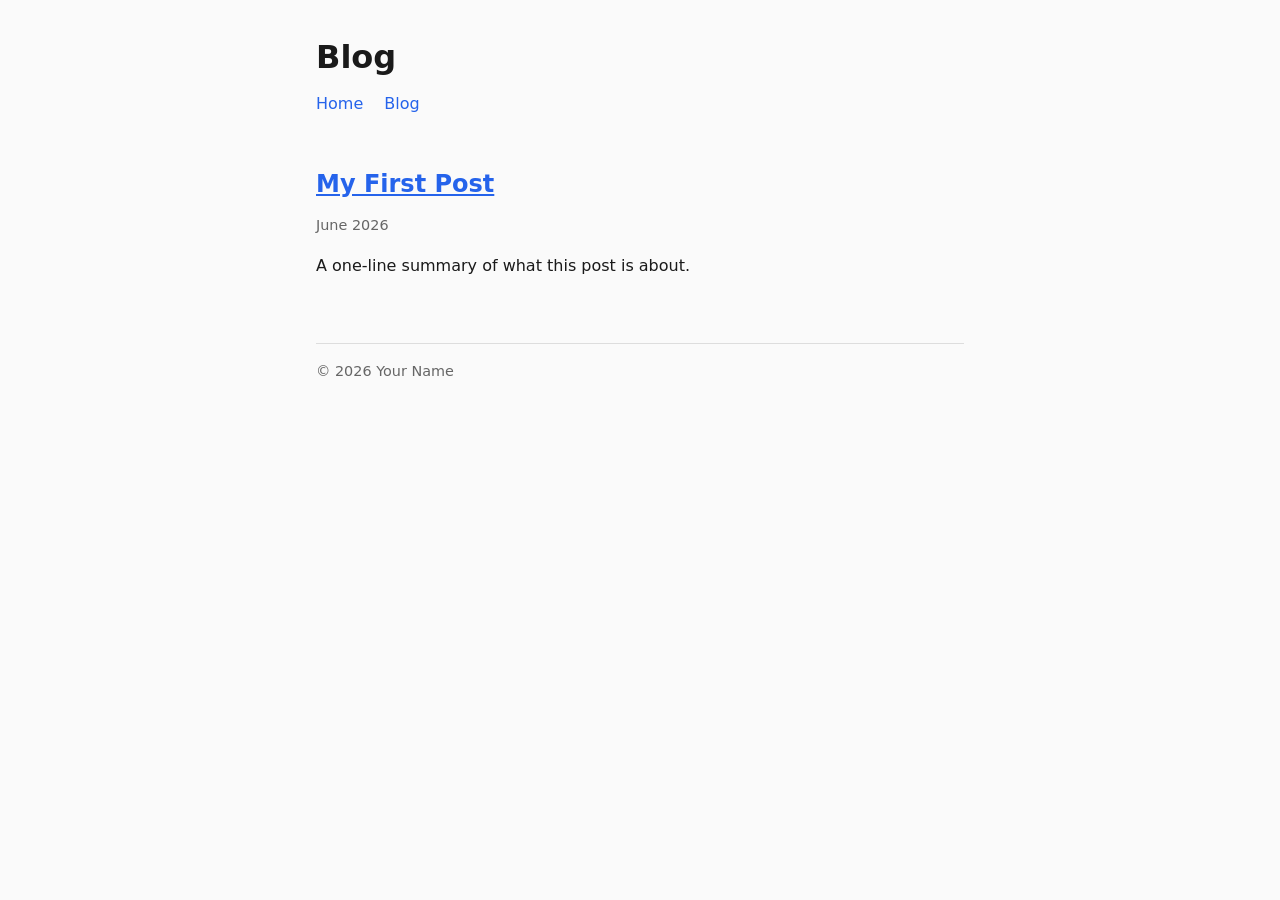
==== blog.html @ 3952c086 "initial commit" ====
<!DOCTYPE html>
<html lang="en">
  
<head>
  <meta charset="UTF-8">
  <meta name="viewport" content="width=device-width, initial-scale=1.0">
  <title>Blog &middot; Your Name</title>
  <link rel="stylesheet" href="style.css">
</head>

<body>
  <header>
    <h1>Blog</h1>
    <nav>
      <a href="index.html">Home</a>
      <a href="blog.html">Blog</a>
    </nav>
  </header>

  <main>
    <article>
      <h2><a href="posts/first-post.html">My First Post</a></h2>
      <p class="date">June 2026</p>
      <p>A one-line summary of what this post is about.</p>
    </article>
    <!-- Copy the <article> block above for each new post -->
  </main>

  <footer>
    <p>&copy; 2026 Your Name</p>
  </footer>
</body>
</html>
---- style.css ----
:root {
  --text: #1a1a1a;
  --bg: #fafafa;
  --accent: #2563eb;
  --muted: #666;
}

* { box-sizing: border-box; margin: 0; padding: 0; }

body {
  font-family: system-ui, -apple-system, sans-serif;
  line-height: 1.6;
  color: var(--text);
  background: var(--bg);
  max-width: 680px;
  margin: 0 auto;
  padding: 2rem 1rem;
}

header { margin-bottom: 3rem; }
h1 { font-size: 2rem; margin-bottom: 0.5rem; }
h2 { margin-bottom: 1rem; margin-top: 1.5rem; }
h3 { margin-bottom: 0.3rem; }

nav a { margin-right: 1rem; color: var(--accent); text-decoration: none; }
nav a:hover { text-decoration: underline; }

section { margin-bottom: 2.5rem; }
article { margin-bottom: 1.5rem; }

p { margin-bottom: 1rem; }
.date { color: var(--muted); font-size: 0.9rem; margin-top: -0.3rem; }

code {
  background: #eee;
  padding: 0.1rem 0.3rem;
  border-radius: 3px;
  font-size: 0.9em;
}

a { color: var(--accent); }

footer {
  margin-top: 4rem;
  padding-top: 1rem;
  border-top: 1px solid #ddd;
  font-size: 0.9rem;
  color: var(--muted);
}
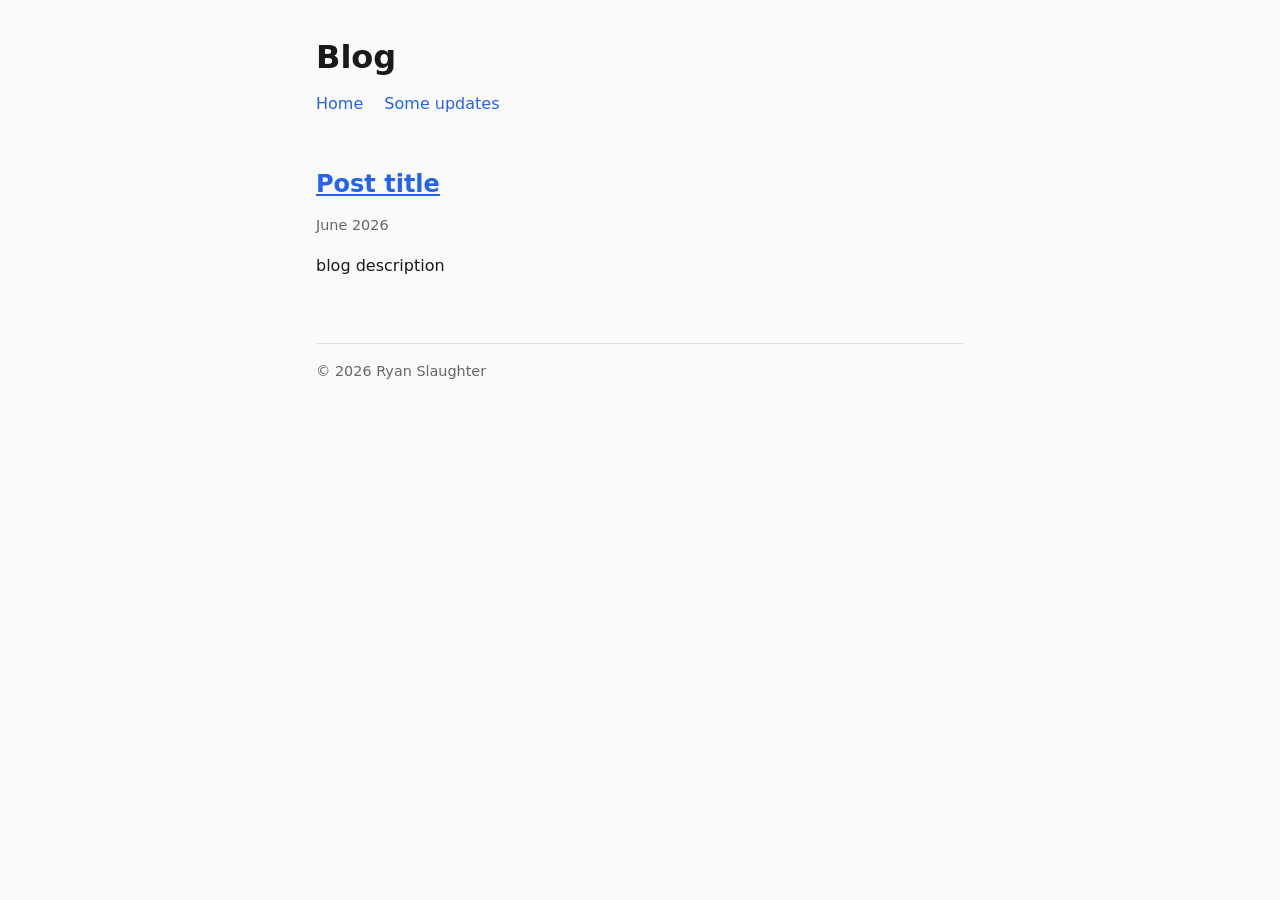
==== commit c9c897c2: "small edits to all and reformatting of projects directory" ====
--- a/blog.html
+++ b/blog.html
@@ -13,21 +13,20 @@
     <h1>Blog</h1>
     <nav>
       <a href="index.html">Home</a>
-      <a href="blog.html">Blog</a>
+      <a href="blog.html">Some updates</a>
     </nav>
   </header>
 
   <main>
     <article>
-      <h2><a href="posts/first-post.html">My First Post</a></h2>
+      <h2><a href="posts/first-post.html">Post title</a></h2>
       <p class="date">June 2026</p>
-      <p>A one-line summary of what this post is about.</p>
+      <p>blog description</p>
     </article>
-    <!-- Copy the <article> block above for each new post -->
   </main>
 
   <footer>
-    <p>&copy; 2026 Your Name</p>
+    <p>&copy; 2026 Ryan Slaughter</p>
   </footer>
 </body>
 </html>
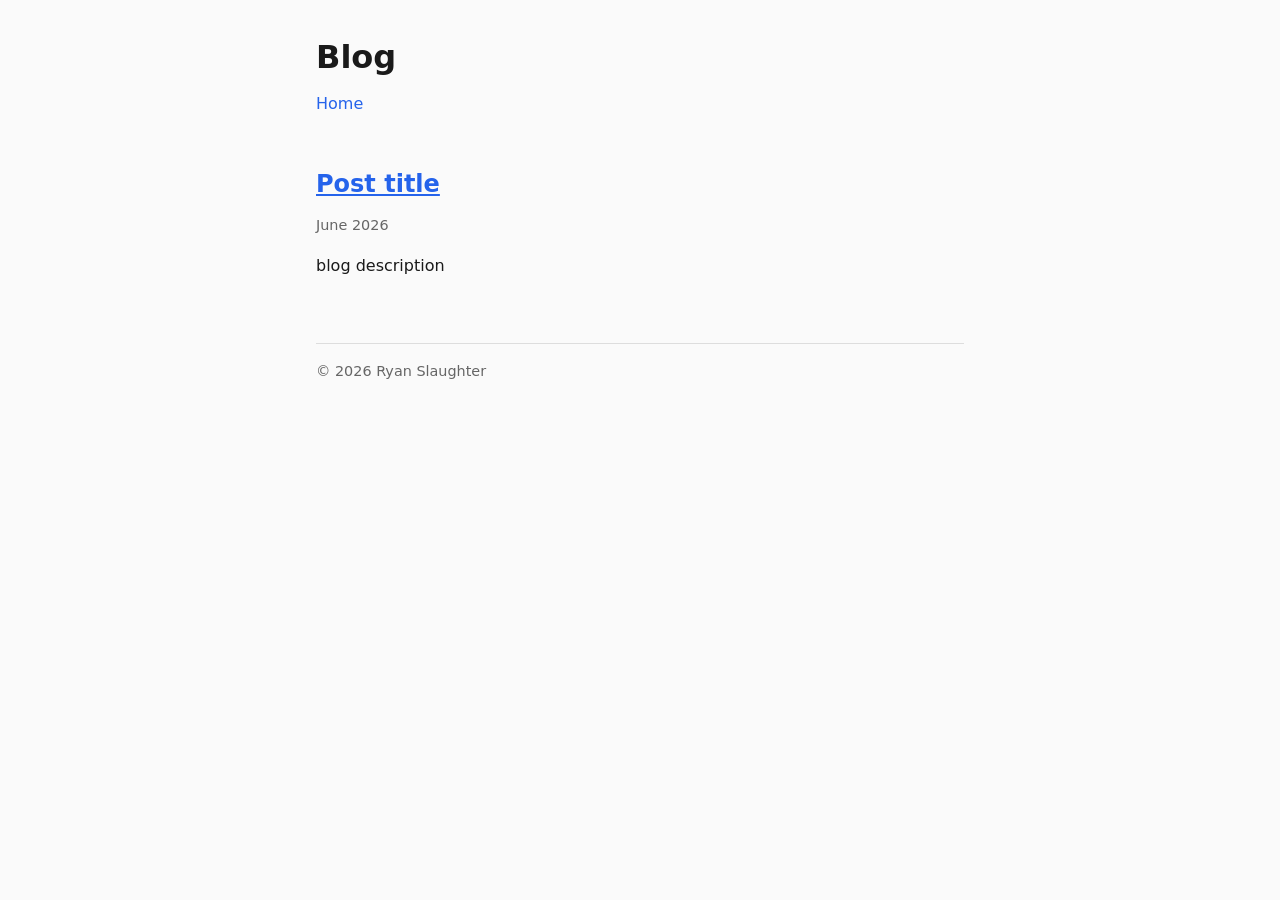
==== commit a5cfaf5e: "removed blog from header" ====
--- a/blog.html
+++ b/blog.html
@@ -13,7 +13,7 @@
     <h1>Blog</h1>
     <nav>
       <a href="index.html">Home</a>
-      <a href="blog.html">Some updates</a>
+      <!-- <a href="blog.html">Some updates</a> -->
     </nav>
   </header>
 
